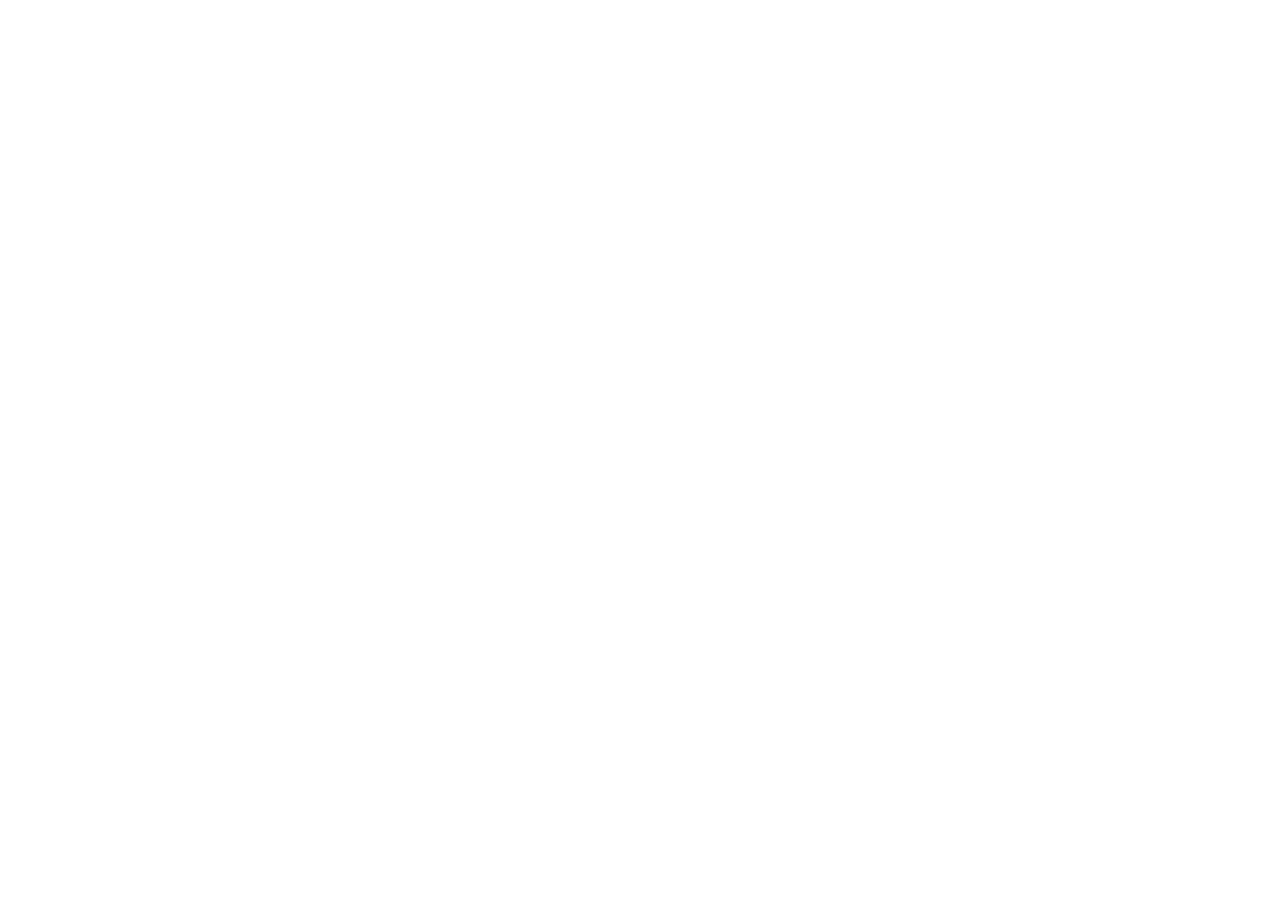
==== index.html @ 322aff42 "Creating index.html and style.css" ====
<!DOCTYPE HTML>
<html lang="pl">

<head>
	<meta charset="utf-8" />
	<title></title>
	<meta name="description" content="" />
	<meta name="keywords" content="" />
	<meta http-equiv="X-UA-Compatible" content="IE=edge,chrome=1" />
</head>


<body>

</body>
</html>
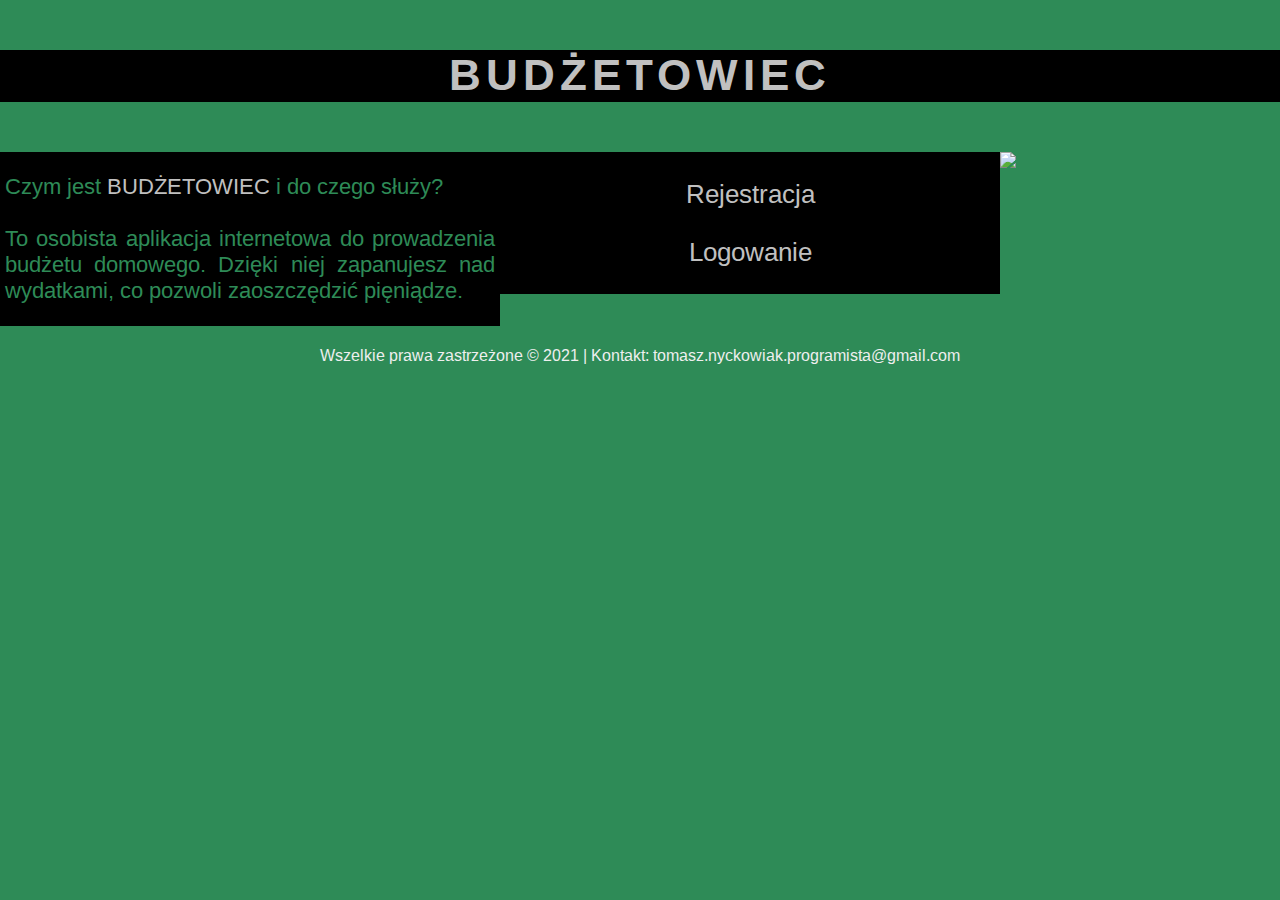
==== commit 6ccd613a: "Step one completed" ====
--- a/index.html
+++ b/index.html
@@ -3,14 +3,51 @@
 
 <head>
 	<meta charset="utf-8" />
-	<title></title>
+	<title>Aplikacja internetowa do prowadzenia budżetu domowego</title>
 	<meta name="description" content="" />
 	<meta name="keywords" content="" />
 	<meta http-equiv="X-UA-Compatible" content="IE=edge,chrome=1" />
+	
+	<link rel="stylesheet" href="style.css" type="text/css" />
+	<link rel="preconnect" href="https://fonts.gstatic.com">
+	<link href="https://fonts.googleapis.com/css2?family=Arimo:wght@400;700&display=swap" rel="stylesheet">
+	
 </head>
 
 
 <body>
 
+	<header>
+	
+		<h1>BUDŻETOWIEC</h1>
+		
+		<div id="container">
+		
+			<div id="about">
+				<p>Czym jest <span style="color: #C0C0C0;">BUDŻETOWIEC</span> i do czego służy?<br /><br />
+				To osobista aplikacja internetowa do prowadzenia budżetu domowego. Dzięki niej zapanujesz nad wydatkami, co pozwoli zaoszczędzić pięniądze.</p>				
+			</div>			
+			
+			<div id="nav">
+				<p><a href="#" title="Załóż konto!">Rejestracja</a></p>				
+				<p><a href="#" title="Zaloguj się!">Logowanie</a></p>
+			</div>
+
+			<div id="photo">
+				<img src="p1.jpg" />
+			</div>	
+		
+		</div>
+	
+	</header>
+	
+	<footer>
+	
+		<div class="info">
+			Wszelkie prawa zastrzeżone &copy; 2021 | Kontakt: tomasz.nyckowiak.programista@gmail.com
+		</div>
+		
+	</footer>
+
 </body>
 </html>--- a/style.css
+++ b/style.css
@@ -0,0 +1,89 @@
+body
+{
+	margin: 0;	
+	background-color: #2E8B57;
+	color: #efefef;
+	font-family: 'Arimo', sans-serif;	
+}
+
+h1
+{
+	text-align: center;
+	color: #C0C0C0;
+	font-size: 44px;
+	letter-spacing: 5px;
+	margin-top: 50px;
+	margin-bottom: 50px;
+	background-color: black;
+}
+
+#container
+{
+	width: 1400px;
+	margin-left: auto;
+	margin-right: auto;
+}
+
+#about
+{
+	width: 490px;
+	font-size: 22px;	
+	margin-left: auto;
+	margin-right: auto;
+	color: #2E8B57;
+	float: left;
+	background-color: black;
+	padding-left: 5px;
+	padding-right: 5px;	
+	text-align: justify;
+}
+
+#photo
+{
+	float: left;
+	margin-bottom: 10px;
+}
+
+#nav
+{
+	width: 500px;	
+	font-size: 26px;
+	text-align: center;
+	margin-left: auto;
+	margin-right: auto;
+	float: left;
+	background-color: black;
+}
+
+a:link
+{	
+	color: #C0C0C0;
+	text-decoration: none;
+}
+
+a:visited
+{
+	color: #C0C0C0;
+	text-decoration: none;
+}
+
+a:hover
+{
+	color: #FFD700;
+	text-decoration: underline;
+}
+
+a:active
+{
+	color:#C0C0C0;
+	text-decoration: none;
+}
+
+.info
+{	
+	clear: both;
+	margin-left: auto;
+	margin-right: auto;		
+	text-align: center;
+	padding: 20px;		
+}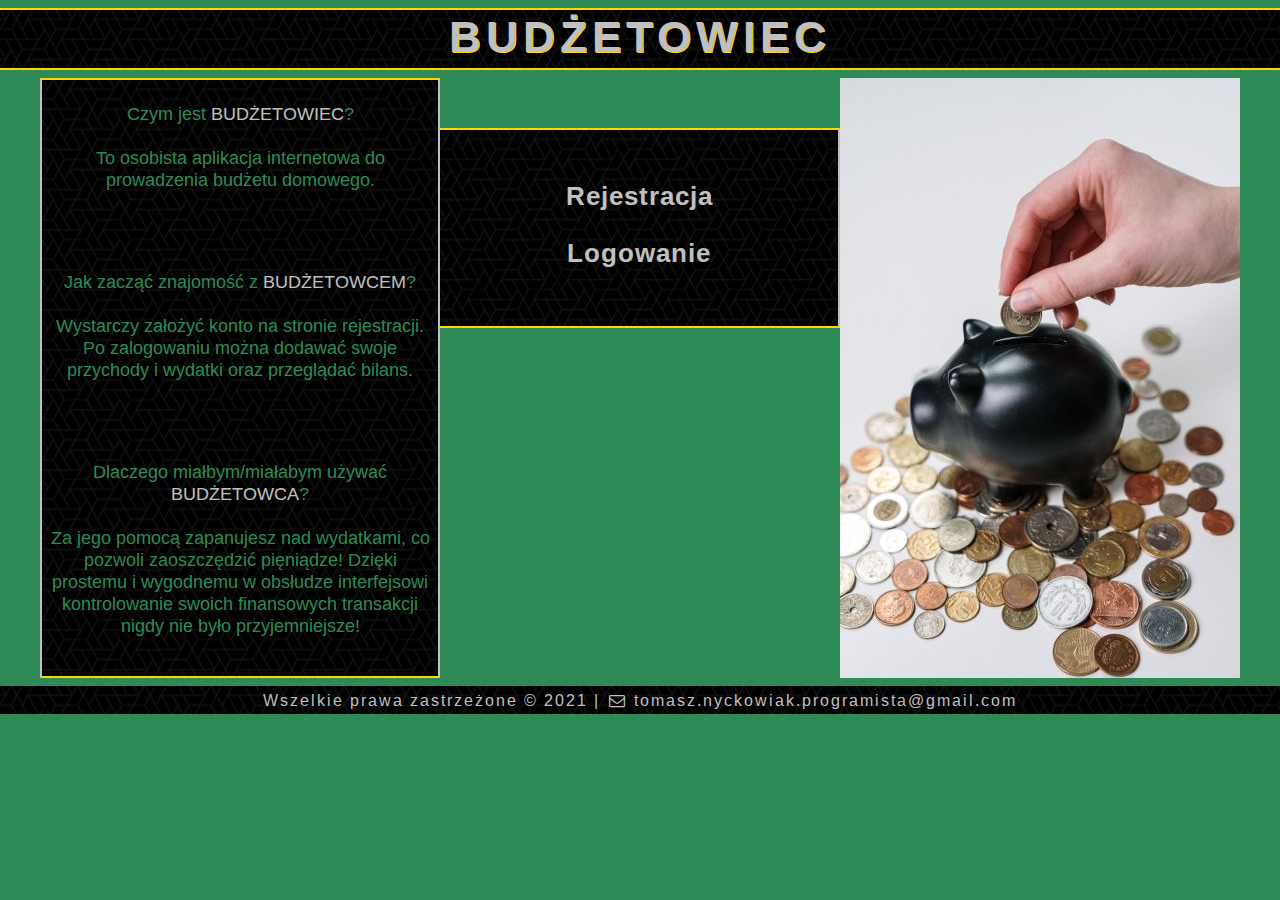
==== commit 4d1de70d: "added bunch of stuff" ====
--- a/index.html
+++ b/index.html
@@ -4,11 +4,12 @@
 <head>
 	<meta charset="utf-8" />
 	<title>Aplikacja internetowa do prowadzenia budżetu domowego</title>
-	<meta name="description" content="" />
-	<meta name="keywords" content="" />
+	<meta name="description" content="Moja pierwsza aplikacja internetowa" />
+	<meta name="keywords" content="prowadzenie budżetu, domowy budżet, budżet, jak oszczędzać, oszczędzanie, finanse, kontrola wydatków, przychody, wydatki, bilans, bilans finansowy" />
 	<meta http-equiv="X-UA-Compatible" content="IE=edge,chrome=1" />
 	
 	<link rel="stylesheet" href="style.css" type="text/css" />
+	<link rel="stylesheet" href="css/fontello.css" type="text/css" />
 	<link rel="preconnect" href="https://fonts.gstatic.com">
 	<link href="https://fonts.googleapis.com/css2?family=Arimo:wght@400;700&display=swap" rel="stylesheet">
 	
@@ -24,18 +25,22 @@
 		<div id="container">
 		
 			<div id="about">
-				<p>Czym jest <span style="color: #C0C0C0;">BUDŻETOWIEC</span> i do czego służy?<br /><br />
-				To osobista aplikacja internetowa do prowadzenia budżetu domowego. Dzięki niej zapanujesz nad wydatkami, co pozwoli zaoszczędzić pięniądze.</p>				
+				<p>Czym jest <span style="color: #C0C0C0;">BUDŻETOWIEC</span>?<br /><br />
+				To osobista aplikacja internetowa do prowadzenia budżetu domowego.</p><br /><br />
+				<p>Jak zacząć znajomość z <span style="color: #C0C0C0;">BUDŻETOWCEM</span>?<br /><br />
+				Wystarczy założyć konto na stronie rejestracji. Po zalogowaniu można dodawać swoje przychody i wydatki oraz przeglądać bilans.</p><br /><br />
+				<p>Dlaczego miałbym/miałabym używać <span style="color: #C0C0C0;">BUDŻETOWCA</span>?<br /><br />
+				Za jego pomocą zapanujesz nad wydatkami, co pozwoli zaoszczędzić pięniądze! Dzięki prostemu i wygodnemu w obsłudze interfejsowi kontrolowanie swoich finansowych transakcji nigdy nie było przyjemniejsze!</p>				
 			</div>			
 			
 			<div id="nav">
 				<p><a href="#" title="Załóż konto!">Rejestracja</a></p>				
-				<p><a href="#" title="Zaloguj się!">Logowanie</a></p>
+				<p><a href="#" title="Zaloguj się!">Logowanie</a></p>				
 			</div>
 
 			<div id="photo">
-				<img src="p1.jpg" />
-			</div>	
+				<img src="img/photo1.jpg" />
+			</div>
 		
 		</div>
 	
@@ -43,8 +48,8 @@
 	
 	<footer>
 	
-		<div class="info">
-			Wszelkie prawa zastrzeżone &copy; 2021 | Kontakt: tomasz.nyckowiak.programista@gmail.com
+		<div id="info">
+			Wszelkie prawa zastrzeżone &copy; 2021 | <i class="icon-mail"></i> tomasz.nyckowiak.programista@gmail.com
 		</div>
 		
 	</footer>
--- a/style.css
+++ b/style.css
@@ -2,57 +2,75 @@
 {
 	margin: 0;	
 	background-color: #2E8B57;
-	color: #efefef;
+	color: #C0C0C0;
 	font-family: 'Arimo', sans-serif;	
 }
 
 h1
 {
-	text-align: center;
-	color: #C0C0C0;
-	font-size: 44px;
+	height: 54px;
+	text-align: center;	
+	font-size: 44px;	
 	letter-spacing: 5px;
-	margin-top: 50px;
-	margin-bottom: 50px;
-	background-color: black;
+	margin-top: 8px;
+	margin-bottom: 8px;
+	padding: 2px;
+	/* Background pattern from subtlepatterns.com */
+	background-image: url("img/what-the-hex-dark.png");
+	text-shadow: 1px 1px 0 #FFD700;
+	border-top: 2px solid #FFD700;
+	border-bottom: 2px solid #FFD700;
 }
 
 #container
 {
-	width: 1400px;
+	width: 1200px;
 	margin-left: auto;
 	margin-right: auto;
 }
 
 #about
 {
-	width: 490px;
-	font-size: 22px;	
-	margin-left: auto;
-	margin-right: auto;
+	width: 386px;
+	height: 591px;
+	font-size: 18px;	
 	color: #2E8B57;
-	float: left;
-	background-color: black;
+	float: left;	
 	padding-left: 5px;
-	padding-right: 5px;	
-	text-align: justify;
+	padding-right: 5px;
+	padding-top: 5px;
+	text-align: center;	
+	background-image: url("img/what-the-hex-dark.png");
+	border-left: 2px solid #C0C0C0;
+	border-right: 2px solid #C0C0C0;
+	border-top: 2px solid #FFD700;
+	border-bottom: 2px solid #FFD700;
+}
+
+#nav
+{
+	width: 398px;
+	height: 146px;	
+	font-size: 26px;
+	font-weight: 700;
+	text-align: center;
+	letter-spacing: 1px;
+	margin-top: 50px;
+	padding-top: 25px;
+	padding-bottom: 25px;	
+	float: left;	
+	background-image: url("img/what-the-hex-dark.png");
+	border-top: 2px solid #FFD700;
+	border-bottom: 2px solid #FFD700;	
+	border-right: 2px solid #C0C0C0;
 }
 
 #photo
 {
+	width: 400px;
+	height: 600px;	
 	float: left;
-	margin-bottom: 10px;
-}
-
-#nav
-{
-	width: 500px;	
-	font-size: 26px;
-	text-align: center;
-	margin-left: auto;
-	margin-right: auto;
-	float: left;
-	background-color: black;
+	margin-bottom: 8px;	
 }
 
 a:link
@@ -79,11 +97,15 @@
 	text-decoration: none;
 }
 
-.info
+#info
 {	
 	clear: both;
+	font-size: 16px;
 	margin-left: auto;
-	margin-right: auto;		
+	margin-right: auto;
+	margin-bottom: 8px;
 	text-align: center;
-	padding: 20px;		
+	padding: 4px;
+	letter-spacing: 2px;
+	background-image: url("img/what-the-hex-dark.png");	
 }--- a/css/fontello.css
+++ b/css/fontello.css
@@ -0,0 +1,58 @@
+@font-face {
+  font-family: 'fontello';
+  src: url('../font/fontello.eot?55062862');
+  src: url('../font/fontello.eot?55062862#iefix') format('embedded-opentype'),
+       url('../font/fontello.woff2?55062862') format('woff2'),
+       url('../font/fontello.woff?55062862') format('woff'),
+       url('../font/fontello.ttf?55062862') format('truetype'),
+       url('../font/fontello.svg?55062862#fontello') format('svg');
+  font-weight: normal;
+  font-style: normal;
+}
+/* Chrome hack: SVG is rendered more smooth in Windozze. 100% magic, uncomment if you need it. */
+/* Note, that will break hinting! In other OS-es font will be not as sharp as it could be */
+/*
+@media screen and (-webkit-min-device-pixel-ratio:0) {
+  @font-face {
+    font-family: 'fontello';
+    src: url('../font/fontello.svg?55062862#fontello') format('svg');
+  }
+}
+*/
+ 
+ [class^="icon-"]:before, [class*=" icon-"]:before {
+  font-family: "fontello";
+  font-style: normal;
+  font-weight: normal;
+  speak: never;
+ 
+  display: inline-block;
+  text-decoration: inherit;
+  width: 1em;
+  margin-right: .2em;
+  text-align: center;
+  /* opacity: .8; */
+ 
+  /* For safety - reset parent styles, that can break glyph codes*/
+  font-variant: normal;
+  text-transform: none;
+ 
+  /* fix buttons height, for twitter bootstrap */
+  line-height: 1em;
+ 
+  /* Animation center compensation - margins should be symmetric */
+  /* remove if not needed */
+  margin-left: .2em;
+ 
+  /* you can be more comfortable with increased icons size */
+  /* font-size: 120%; */
+ 
+  /* Font smoothing. That was taken from TWBS */
+  -webkit-font-smoothing: antialiased;
+  -moz-osx-font-smoothing: grayscale;
+ 
+  /* Uncomment for 3D effect */
+  /* text-shadow: 1px 1px 1px rgba(127, 127, 127, 0.3); */
+}
+ 
+.icon-mail:before { content: '\e801'; } /* '' */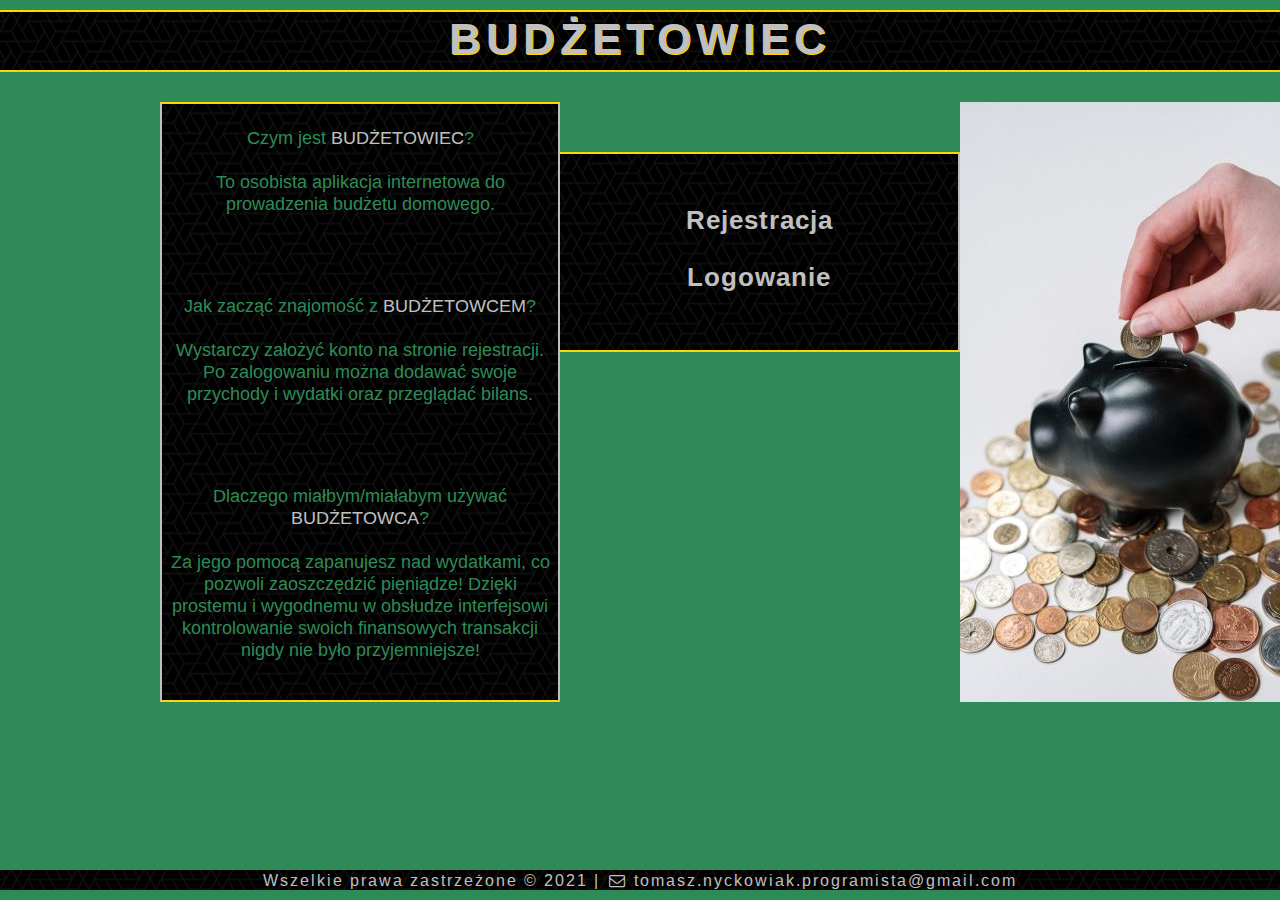
==== commit 59f88a2c: "fixed bugs" ====
--- a/index.html
+++ b/index.html
@@ -2,6 +2,7 @@
 <html lang="pl">
 
 <head>
+
 	<meta charset="utf-8" />
 	<title>Aplikacja internetowa do prowadzenia budżetu domowego</title>
 	<meta name="description" content="Moja pierwsza aplikacja internetowa" />
@@ -15,44 +16,39 @@
 	
 </head>
 
-
 <body>
 
-	<header>
-	
-		<h1>BUDŻETOWIEC</h1>
+	<div class="page-container">
 		
-		<div id="container">
+		<div class="header">BUDŻETOWIEC</div>
 		
-			<div id="about">
-				<p>Czym jest <span style="color: #C0C0C0;">BUDŻETOWIEC</span>?<br /><br />
-				To osobista aplikacja internetowa do prowadzenia budżetu domowego.</p><br /><br />
-				<p>Jak zacząć znajomość z <span style="color: #C0C0C0;">BUDŻETOWCEM</span>?<br /><br />
-				Wystarczy założyć konto na stronie rejestracji. Po zalogowaniu można dodawać swoje przychody i wydatki oraz przeglądać bilans.</p><br /><br />
-				<p>Dlaczego miałbym/miałabym używać <span style="color: #C0C0C0;">BUDŻETOWCA</span>?<br /><br />
-				Za jego pomocą zapanujesz nad wydatkami, co pozwoli zaoszczędzić pięniądze! Dzięki prostemu i wygodnemu w obsłudze interfejsowi kontrolowanie swoich finansowych transakcji nigdy nie było przyjemniejsze!</p>				
-			</div>			
-			
-			<div id="nav">
-				<p><a href="#" title="Załóż konto!">Rejestracja</a></p>				
-				<p><a href="#" title="Zaloguj się!">Logowanie</a></p>				
-			</div>
+		<main>		
+			<div id="container">
+				<div id="about">
+					<p>Czym jest <span style="color: #C0C0C0;">BUDŻETOWIEC</span>?<br /><br />
+					To osobista aplikacja internetowa do prowadzenia budżetu domowego.</p><br /><br />
+					<p>Jak zacząć znajomość z <span style="color: #C0C0C0;">BUDŻETOWCEM</span>?<br /><br />
+					Wystarczy założyć konto na stronie rejestracji. Po zalogowaniu można dodawać swoje przychody i wydatki oraz przeglądać bilans.</p><br /><br />
+					<p>Dlaczego miałbym/miałabym używać <span style="color: #C0C0C0;">BUDŻETOWCA</span>?<br /><br />
+					Za jego pomocą zapanujesz nad wydatkami, co pozwoli zaoszczędzić pięniądze! Dzięki prostemu i wygodnemu w obsłudze interfejsowi kontrolowanie swoich finansowych transakcji nigdy nie było przyjemniejsze!</p>				
+				</div>			
+				
+				<div id="nav">
+					<p><a href="rejestracja.html" title="Załóż konto!">Rejestracja</a></p>				
+					<p><a href="logowanie.html" title="Zaloguj się!">Logowanie</a></p>				
+				</div>
 
-			<div id="photo">
-				<img src="img/photo1.jpg" />
-			</div>
-		
-		</div>
-	
-	</header>
-	
-	<footer>
-	
-		<div id="info">
+				<div id="photo">
+					<img src="img/photo1.jpg" />
+				</div>
+			</div>	
+		</main>
+
+		<div class="footer">
 			Wszelkie prawa zastrzeżone &copy; 2021 | <i class="icon-mail"></i> tomasz.nyckowiak.programista@gmail.com
 		</div>
 		
-	</footer>
+	</div>
 
 </body>
 </html>--- a/style.css
+++ b/style.css
@@ -1,25 +1,26 @@
 body
-{
-	margin: 0;	
+{	
 	background-color: #2E8B57;
 	color: #C0C0C0;
-	font-family: 'Arimo', sans-serif;	
-}
-
-h1
-{
+	font-family: 'Arimo', sans-serif;
+	font-size: 18px;
+	margin: 0;
+}
+
+.header
+{	
 	height: 54px;
 	text-align: center;	
-	font-size: 44px;	
+	font-size: 44px;
+	font-weight: 700;
 	letter-spacing: 5px;
-	margin-top: 8px;
-	margin-bottom: 8px;
-	padding: 2px;
-	/* Background pattern from subtlepatterns.com */
-	background-image: url("img/what-the-hex-dark.png");
+	margin-top: 10px;	
+	padding: 2px;	
 	text-shadow: 1px 1px 0 #FFD700;
 	border-top: 2px solid #FFD700;
 	border-bottom: 2px solid #FFD700;
+	/* Background pattern from subtlepatterns.com */
+	background-image: url("img/what-the-hex-dark.png");
 }
 
 #container
@@ -27,6 +28,7 @@
 	width: 1200px;
 	margin-left: auto;
 	margin-right: auto;
+	margin-top: 30px;
 }
 
 #about
@@ -93,19 +95,470 @@
 
 a:active
 {
-	color:#C0C0C0;
+	color: #C0C0C0;
 	text-decoration: none;
 }
 
-#info
-{	
-	clear: both;
-	font-size: 16px;
-	margin-left: auto;
-	margin-right: auto;
-	margin-bottom: 8px;
-	text-align: center;
-	padding: 4px;
+			/*STYLES FOR "REJESTRACJA I LOGOWANIE"*/
+
+.inputs
+{
+	width: 400px;
+	font-size: 20px;
+	color: #2E8B57;
+	margin-left: auto;
+	margin-right: auto;
+	margin-top: 75px;
+	margin-bottom: 75px;
+	border-radius: 5px;
+	padding: 50px;
+	background-image: url("img/what-the-hex-dark.png");
+	-webkit-box-shadow: 3px 3px 30px 5px rgba(255,215,0,0.9);
+	-moz-box-shadow: 3px 3px 30px 5px rgba(255,215,0,0.9);
+	box-shadow: 3px 3px 30px 5px rgba(255,215,0,0.9);
+}
+
+input[type=text],
+input[type=email],
+input[type=password]
+{
+	width: 400px;
+	background-color: #C0C0C0;	
+	border: 2px solid #2E8B57;
+	border-radius: 5px;
+	font-size: 20px;
+	padding: 10px;
+	box-sizing: border-box;
+	outline: none;
+	margin-top: 10px;
+	margin-bottom: 10px;
+}
+
+input[type=text]:focus,
+input[type=email]:focus,
+input[type=password]:focus
+{
+	-webkit-box-shadow: 0px 0px 10px 2px rgba(255,215,0,0.9);
+	-moz-box-shadow: 0px 0px 10px 2px rgba(255,215,0,0.9);
+	box-shadow: 0px 0px 10px 2px rgba(255,215,0,0.9);
+	border: 2px solid #FFD700;
+	background-color: #40bf77;
+	color: black;
+}
+
+input[type=submit]
+{
+	width: 400px;
+	background-color: #2E8B57;
+	font-size: 22px;
+	font-weight: 700;
+	color: white;	
+	padding: 15px 15px;
+	margin-top: 50px;
+	border: none;
+	border-radius: 5px;
+	cursor: pointer;
 	letter-spacing: 2px;
+	outline: none;
+}
+
+input[type=submit]:focus
+{
+	-webkit-box-shadow: 0px 0px 15px 5px rgba(255,215,0,0.9);
+	-moz-box-shadow: 0px 0px 15px 5px rgba(255,215,0,0.9);
+	box-shadow: 0px 0px 15px 5px rgba(255,215,0,0.9);
+}
+
+input[type=submit]:hover
+{
+	background-color: #40bf77;
+	color: black;
+}
+
+input::-webkit-input-placeholder
+{
+    color: #999;
+}
+input:focus::-webkit-input-placeholder
+{
+    color: black;
+}
+/* Firefox < 19 */
+input:-moz-placeholder
+{
+    color: #999;
+}
+input:focus:-moz-placeholder
+{
+    color: black;
+}
+/* Firefox > 19 */
+input::-moz-placeholder
+{   
+	color: #999;
+}
+input:focus::-moz-placeholder
+{
+    color: black;
+}
+/* Internet Explorer 10 */
+input:-ms-input-placeholder
+{
+    color: #999;
+}
+input:focus:-ms-input-placeholder
+{
+    color: black;
+}
+
+			/*STYLES FOR "MENU GŁÓWNE"*/
+
+.page-container
+{
+	width: 100%;	
+	margin-left: auto;
+	margin-right: auto;
+	display: flex;
+	flex-direction: column;
+	min-height: 100vh;
+}
+
+main
+{
+	width: 75%;
+	margin-left: auto;
+	margin-right: auto;
+	flex: 1;
+}
+
+			/*STYLES FOR "DODAJ WYDATEK"*/
+
+.nav
+{	
+	font-size: 20px;
+	text-align: center;	
+	margin-top: 30px;	
 	background-image: url("img/what-the-hex-dark.png");	
+}
+
+ol
+{	
+	height: 50px;
+	padding: 0;
+	margin: 0;
+	list-style-type: none;	
+	display: inline-block;
+	line-height: 150%;
+}
+
+ol > li
+{
+	float: left;
+	width: 200px;
+	height: 30px;
+	margin-top: 10px;
+	margin-bottom: 10px;
+	border-right: 1px dashed #C0C0C0;
+}
+
+ol > li:first-child
+{
+	border-left: 1px dashed #C0C0C0;
+}
+
+.form
+{
+	width: 100%;
+	color: #C0C0C0;
+	font-size: 18px;
+	margin-left: auto;
+	margin-right: auto;
+	margin-top: 30px;
+	background-image: url("img/what-the-hex-dark.png");
+}
+
+.row
+{
+	margin: 20px 10px;
+	padding-top: 10px;	
+}
+
+#comment
+{
+	resize: none;
+}
+
+.onSite
+{	
+	text-shadow:
+	2px 2px 10px #FFD700,
+	-2px 2px 10px #FFD700,
+	-2px -2px 10px #FFD700,
+	2px -2px 10px #FFD700;
+}
+
+input[name="submits"]
+{
+	width: 330px;
+	margin-top: 10px;
+	margin-bottom: 10px;		
+}
+
+input[type=reset]
+{	
+	
+	cursor: pointer;	
+	margin-left: 60%;	
+}
+
+			/*STYLES FOR "PRZEGLĄDAJ BILANS"*/
+
+.choosingRange
+{
+	width: 225px;	
+	margin-top: 30px;	
+	text-align: center;
+	padding: 5px;
+	letter-spacing: 1px;
+	border-radius: 5px;
+	float: right;
+	background-image: url("img/what-the-hex-dark.png");	
+}
+
+.choosingRange > ul
+{
+	display: none;
+}
+
+.choosingRange:hover > ul
+{
+	width: 215px;
+	display: block;
+	text-align: center;
+	padding: 5px;
+	margin: 0;	
+	list-style-type: none;
+	position: absolute;
+	z-index: 100;
+}
+
+.choosingRange:hover > ul > li
+{	
+	position: relative;	
+	z-index: 100;
+	border-top: 1px dashed #C0C0C0;
+	padding: 5px 0;
+	background-image: url("img/what-the-hex-dark.png");
+}
+
+.choosingRange > ul > li:hover > a
+{
+	text-decoration: none;
+}
+
+.choosingRange:hover > a
+{
+	color: #FFD700;
+	text-decoration: none;
+}
+
+#currentMonth
+{
+	width: 496px;
+	height: 71px;
+	margin-top: 150px;
+	margin-left: auto;
+	margin-right: auto;
+	text-align: center;
+	padding: 2px;	
+	display: none;
+	background-image: url("img/what-the-hex-dark.png");
+}
+
+#previousMonth
+{
+	width: 496px;
+	height: 71px;
+	margin-top: 150px;
+	margin-left: auto;
+	margin-right: auto;
+	text-align: center;
+	padding: 2px;	
+	display: none;
+	background-image: url("img/what-the-hex-dark.png");
+}
+
+#currentYear
+{
+	width: 496px;
+	height: 71px;
+	margin-top: 150px;
+	margin-left: auto;
+	margin-right: auto;
+	text-align: center;
+	padding: 2px;	
+	display: none;
+	background-image: url("img/what-the-hex-dark.png");
+}
+
+#customizedRange
+{
+	width: 500px;
+	height: 100px;
+	margin-top: 150px;
+	margin-left: auto;
+	margin-right: auto;	
+	text-align: center;
+	padding: 10px 0;	
+	display: none;
+	background-image: url("img/what-the-hex-dark.png");
+}
+
+input[name="date1"],
+input[name="date2"]
+{
+	width: 130px;		
+}
+
+.tab
+{	
+	width: 328px;	
+	margin-top: 150px;
+	margin-left: 50px;	
+	border-left: 1px solid #C0C0C0;
+	border-right: 1px solid #C0C0C0;
+	border-top: 1px solid #FFD700;
+	border-bottom: 1px solid #FFD700;
+	float: left;
+	background-image: url("img/what-the-hex-dark.png");
+}
+
+h2
+{	
+	height: 30px;
+	color: #2E8B57;
+	text-align: center;
+	padding: 2px;
+	margin-bottom: 2px;
+	margin-top: 8px;
+	letter-spacing: 2px;	
+	background-image: url("img/what-the-hex-dark.png");	
+	border-bottom: 2px dashed #C0C0C0;
+}
+
+ul.incomes
+{	
+	float: left;	
+	list-style-type: none;
+	padding: 10px 5px;
+	text-align: right;
+	margin-left: 25px;
+	margin-top: 5px;
+	font-size: 18px;	
+}
+
+ul.incomes > li:last-child
+{
+	margin-top: 15px;	
+}
+	
+ul.category
+{	
+	float: left;	
+	list-style-type: square;
+	padding: 10px 5px;
+	text-align: right;
+	margin-left: 25px;
+	margin-top: 5px;
+	font-size: 18px;	
+}
+
+ul.category > li:nth-child(3)
+{
+	color: yellow;
+}
+
+ul.category > li:nth-child(6)
+{
+	color: purple;
+}
+
+ul.category > li:nth-child(7)
+{
+	color: #47d1d1;
+}
+
+ul.category > li:nth-child(13)
+{
+	color: #d9b38c;
+}
+
+ul.category > li:last-child
+{
+	margin-top: 15px;
+	list-style-type: none;
+}
+
+ul.money
+{
+	float: left;
+	list-style-type: none;
+	padding: 10px 0;
+	margin-top: 5px;	
+	font-size: 18px;		
+}
+
+ul.money > li:last-child
+{
+	margin-top: 15px;
+}
+
+.tab > p
+{
+	font-size: 18px;
+	text-align: center;	
+}
+
+.chart
+{	
+	background: conic-gradient(
+	yellow 0deg, yellow 68deg, 
+    purple 68deg, purple 183deg, 
+    #47d1d1 183deg, #47d1d1 215deg,
+    #d9b38c 215deg, #d9b38c 360deg);
+	border-radius: 50%;
+	float: left;
+	width: 300px;
+	height: 300px;	
+	margin-top: 150px;
+	margin-left: 50px;
+	margin-right: auto;	
+}
+
+.balance
+{	
+	width: 400px;
+	text-align: center;
+	margin-left: auto;
+	margin-right: auto;
+	margin-top: 50px;
+	margin-bottom: 10px;
+	padding-bottom: 2px;
+	border-left: 2px solid #FFD700;
+	border-right: 2px solid #FFD700;
+	border-top: 2px solid #FFD700;
+	border-bottom: 2px solid #FFD700;
+	background-image: url("img/what-the-hex-dark.png");
+}
+
+					/*STOPKA*/
+
+.footer
+{
+	font-size: 16px;	
+	text-align: center;
+	letter-spacing: 2px;
+	margin-top: 30px;
+	margin-bottom: 10px;
+	background-image: url("img/what-the-hex-dark.png");
 }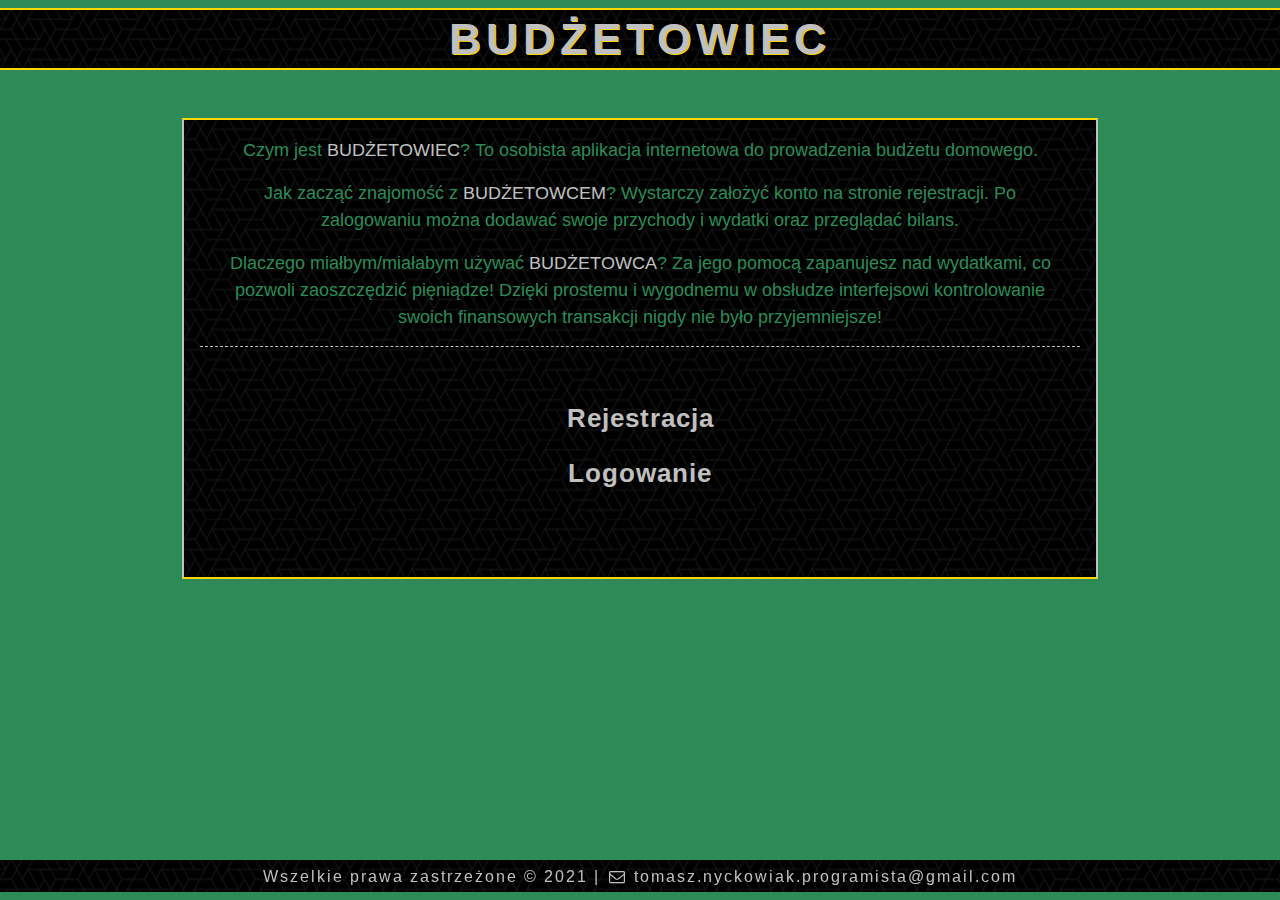
==== commit 41955808: "implementing Bootstrap" ====
--- a/index.html
+++ b/index.html
@@ -3,14 +3,19 @@
 
 <head>
 
-	<meta charset="utf-8" />
+	<meta charset="utf-8">
+	<meta name="viewport" content="width=device-width, initial-scale=1">
+	
 	<title>Aplikacja internetowa do prowadzenia budżetu domowego</title>
-	<meta name="description" content="Moja pierwsza aplikacja internetowa" />
-	<meta name="keywords" content="prowadzenie budżetu, domowy budżet, budżet, jak oszczędzać, oszczędzanie, finanse, kontrola wydatków, przychody, wydatki, bilans, bilans finansowy" />
-	<meta http-equiv="X-UA-Compatible" content="IE=edge,chrome=1" />
 	
-	<link rel="stylesheet" href="style.css" type="text/css" />
-	<link rel="stylesheet" href="css/fontello.css" type="text/css" />
+	<meta name="description" content="Moja pierwsza aplikacja internetowa">
+	<meta name="keywords" content="prowadzenie budżetu, domowy budżet, budżet, jak oszczędzać, oszczędzanie, finanse, kontrola wydatków, przychody, wydatki, bilans, bilans finansowy">
+	<meta name="author" content="Tomasz Nyćkowiak">
+	<meta http-equiv="X-UA-Compatible" content="IE=edge,chrome=1">
+	
+	<link rel="stylesheet" href="css/bootstrap.min.css">
+	<link rel="stylesheet" href="css/fontello.css" type="text/css">
+	<link rel="stylesheet" href="style.css" type="text/css">	
 	<link rel="preconnect" href="https://fonts.gstatic.com">
 	<link href="https://fonts.googleapis.com/css2?family=Arimo:wght@400;700&display=swap" rel="stylesheet">
 	
@@ -18,37 +23,53 @@
 
 <body>
 
-	<div class="page-container">
+	<header>
+	
+		<h1 class="mainHeader text-center text-uppercase mt-2 p-1">Budżetowiec</h1>
+	
+	</header>
+
+	<main>		
 		
-		<div class="header">BUDŻETOWIEC</div>
-		
-		<main>		
-			<div id="container">
-				<div id="about">
-					<p>Czym jest <span style="color: #C0C0C0;">BUDŻETOWIEC</span>?<br /><br />
-					To osobista aplikacja internetowa do prowadzenia budżetu domowego.</p><br /><br />
-					<p>Jak zacząć znajomość z <span style="color: #C0C0C0;">BUDŻETOWCEM</span>?<br /><br />
-					Wystarczy założyć konto na stronie rejestracji. Po zalogowaniu można dodawać swoje przychody i wydatki oraz przeglądać bilans.</p><br /><br />
-					<p>Dlaczego miałbym/miałabym używać <span style="color: #C0C0C0;">BUDŻETOWCA</span>?<br /><br />
-					Za jego pomocą zapanujesz nad wydatkami, co pozwoli zaoszczędzić pięniądze! Dzięki prostemu i wygodnemu w obsłudze interfejsowi kontrolowanie swoich finansowych transakcji nigdy nie było przyjemniejsze!</p>				
-				</div>			
-				
-				<div id="nav">
-					<p><a href="rejestracja.html" title="Załóż konto!">Rejestracja</a></p>				
-					<p><a href="logowanie.html" title="Zaloguj się!">Logowanie</a></p>				
+		<div class="container my-4">
+
+			<div class="row text-center mt-5 p-3 about">
+			
+				<div class="col-auto">				
+					<p>Czym jest <span style="color: #C0C0C0;">BUDŻETOWIEC</span>?
+					To osobista aplikacja internetowa do prowadzenia budżetu domowego.</p>
+					<p>Jak zacząć znajomość z <span style="color: #C0C0C0;">BUDŻETOWCEM</span>?
+					Wystarczy założyć konto na stronie rejestracji. Po zalogowaniu można dodawać swoje przychody i wydatki oraz przeglądać bilans.</p>
+					<p>Dlaczego miałbym/miałabym używać <span style="color: #C0C0C0;">BUDŻETOWCA</span>?
+					Za jego pomocą zapanujesz nad wydatkami, co pozwoli zaoszczędzić pięniądze! Dzięki prostemu i wygodnemu w obsłudze interfejsowi kontrolowanie swoich finansowych transakcji nigdy nie było przyjemniejsze!</p>			
 				</div>
 
-				<div id="photo">
-					<img src="img/photo1.jpg" />
-				</div>
-			</div>	
-		</main>
+				<div class="d-flex justify-content-center p-5 mainNav">				
+					<div class="col-auto p-1">
+						<p><a href="rejestracja.html" title="Załóż konto!">Rejestracja</a></p>				
+						<p><a href="logowanie.html" title="Zaloguj się!">Logowanie</a></p>
+					</div>	
+				</div>	
 
-		<div class="footer">
-			Wszelkie prawa zastrzeżone &copy; 2021 | <i class="icon-mail"></i> tomasz.nyckowiak.programista@gmail.com
+			</div>
+
 		</div>
 		
-	</div>
+	</main>
+	
+	<footer class="fixed-bottom">
+		
+		<div class="d-flex justify-content-center footer mt-5 mb-2 p-1">
+			<div class="col-auto">
+				Wszelkie prawa zastrzeżone &copy; 2021 | <i class="icon-mail"></i> tomasz.nyckowiak.programista@gmail.com
+			</div>			
+		</div>	
+	
+	</footer>
+	
+	<script src="https://cdn.jsdelivr.net/npm/@popperjs/core@2.9.1/dist/umd/popper.min.js" integrity="sha384-SR1sx49pcuLnqZUnnPwx6FCym0wLsk5JZuNx2bPPENzswTNFaQU1RDvt3wT4gWFG" crossorigin="anonymous"></script>
+	
+	<script src="js/bootstrap.min.js"></script>
 
 </body>
 </html>--- a/style.css
+++ b/style.css
@@ -3,19 +3,15 @@
 	background-color: #2E8B57;
 	color: #C0C0C0;
 	font-family: 'Arimo', sans-serif;
-	font-size: 18px;
-	margin: 0;
-}
-
-.header
-{	
-	height: 54px;
-	text-align: center;	
+	font-size: 18px;	
+}
+
+.mainHeader
+{	
+	height: 62px;	
 	font-size: 44px;
 	font-weight: 700;
-	letter-spacing: 5px;
-	margin-top: 10px;	
-	padding: 2px;	
+	letter-spacing: 5px;	
 	text-shadow: 1px 1px 0 #FFD700;
 	border-top: 2px solid #FFD700;
 	border-bottom: 2px solid #FFD700;
@@ -23,57 +19,50 @@
 	background-image: url("img/what-the-hex-dark.png");
 }
 
-#container
-{
-	width: 1200px;
+main
+{
+	width: 75%;
 	margin-left: auto;
 	margin-right: auto;
-	margin-top: 30px;
-}
-
-#about
-{
-	width: 386px;
-	height: 591px;
-	font-size: 18px;	
+	flex: 1;
+}
+
+.row
+{
+	margin: 20px 10px;
+	padding-top: 10px;	
+}
+
+.onSite
+{	
+	text-shadow:
+	2px 2px 10px #FFD700,
+	-2px 2px 10px #FFD700,
+	-2px -2px 10px #FFD700,
+	2px -2px 10px #FFD700;
+}
+
+			/*STYLES FOR "INDEX"*/
+
+.about
+{	
 	color: #2E8B57;
-	float: left;	
-	padding-left: 5px;
-	padding-right: 5px;
-	padding-top: 5px;
-	text-align: center;	
-	background-image: url("img/what-the-hex-dark.png");
 	border-left: 2px solid #C0C0C0;
 	border-right: 2px solid #C0C0C0;
 	border-top: 2px solid #FFD700;
-	border-bottom: 2px solid #FFD700;
-}
-
-#nav
-{
-	width: 398px;
-	height: 146px;	
+	border-bottom: 2px solid #FFD700;	
+	background-image: url("img/what-the-hex-dark.png");
+}
+
+.mainNav
+{	
 	font-size: 26px;
 	font-weight: 700;
-	text-align: center;
 	letter-spacing: 1px;
-	margin-top: 50px;
-	padding-top: 25px;
-	padding-bottom: 25px;	
-	float: left;	
-	background-image: url("img/what-the-hex-dark.png");
-	border-top: 2px solid #FFD700;
-	border-bottom: 2px solid #FFD700;	
-	border-right: 2px solid #C0C0C0;
-}
-
-#photo
-{
-	width: 400px;
-	height: 600px;	
-	float: left;
-	margin-bottom: 8px;	
-}
+	border-top: 1px dashed #C0C0C0;
+}
+
+			/*STYLES FOR "LINKS"*/
 
 a:link
 {	
@@ -102,20 +91,28 @@
 			/*STYLES FOR "REJESTRACJA I LOGOWANIE"*/
 
 .inputs
-{
-	width: 400px;
+{	
 	font-size: 20px;
 	color: #2E8B57;
-	margin-left: auto;
-	margin-right: auto;
-	margin-top: 75px;
-	margin-bottom: 75px;
-	border-radius: 5px;
-	padding: 50px;
-	background-image: url("img/what-the-hex-dark.png");
-	-webkit-box-shadow: 3px 3px 30px 5px rgba(255,215,0,0.9);
-	-moz-box-shadow: 3px 3px 30px 5px rgba(255,215,0,0.9);
+	border-radius: 5px;	
+	background-image: url("img/what-the-hex-dark.png");
 	box-shadow: 3px 3px 30px 5px rgba(255,215,0,0.9);
+}
+
+.customButton
+{
+	width: 400px;
+	background-color: #2E8B57;
+	font-size: 22px;
+	font-weight: 700;
+	color: white;
+	letter-spacing: 2px;
+}
+
+.customButton:hover
+{
+	background-color: #40bf77;
+	color: black;
 }
 
 input[type=text],
@@ -138,8 +135,6 @@
 input[type=email]:focus,
 input[type=password]:focus
 {
-	-webkit-box-shadow: 0px 0px 10px 2px rgba(255,215,0,0.9);
-	-moz-box-shadow: 0px 0px 10px 2px rgba(255,215,0,0.9);
 	box-shadow: 0px 0px 10px 2px rgba(255,215,0,0.9);
 	border: 2px solid #FFD700;
 	background-color: #40bf77;
@@ -164,8 +159,6 @@
 
 input[type=submit]:focus
 {
-	-webkit-box-shadow: 0px 0px 15px 5px rgba(255,215,0,0.9);
-	-moz-box-shadow: 0px 0px 15px 5px rgba(255,215,0,0.9);
 	box-shadow: 0px 0px 15px 5px rgba(255,215,0,0.9);
 }
 
@@ -175,241 +168,76 @@
 	color: black;
 }
 
-input::-webkit-input-placeholder
-{
-    color: #999;
-}
-input:focus::-webkit-input-placeholder
-{
-    color: black;
-}
-/* Firefox < 19 */
-input:-moz-placeholder
-{
-    color: #999;
-}
-input:focus:-moz-placeholder
-{
-    color: black;
-}
-/* Firefox > 19 */
-input::-moz-placeholder
-{   
-	color: #999;
-}
-input:focus::-moz-placeholder
-{
-    color: black;
-}
-/* Internet Explorer 10 */
-input:-ms-input-placeholder
-{
-    color: #999;
-}
-input:focus:-ms-input-placeholder
-{
-    color: black;
-}
-
 			/*STYLES FOR "MENU GŁÓWNE"*/
 
-.page-container
-{
-	width: 100%;	
+.navMenu
+{
+	width: 75%;
+	font-size: 20px;	
 	margin-left: auto;
 	margin-right: auto;
-	display: flex;
-	flex-direction: column;
-	min-height: 100vh;
-}
-
-main
-{
-	width: 75%;
-	margin-left: auto;
-	margin-right: auto;
-	flex: 1;
-}
-
-			/*STYLES FOR "DODAJ WYDATEK"*/
-
-.nav
-{	
-	font-size: 20px;
+	background-image: url("img/what-the-hex-dark.png");
+}
+
+.navbar-dark .navbar-nav .nav-link:hover
+{
+	color: #FFD700;
+	text-decoration: underline;
+}
+
+.navbar-toggler
+{
+	margin-left: 20px;	
+}
+
+.greetings
+{	
+	background-image: url("img/what-the-hex-dark.png");	
+	box-shadow: 3px 3px 30px 5px rgba(255,215,0,0.9);
+}
+
+			/*STYLES FOR "DODAJ WYDATEK I DODAJ PRZYCHÓD"*/
+
+.form
+{
+	background-image: url("img/what-the-hex-dark.png");
+}
+
+			/*STYLES FOR "PRZEGLĄDAJ BILANS"*/
+
+.choosingRange
+{
+	color: #C0C0C0;
+	letter-spacing: 1px;	
+	background-image: url("img/what-the-hex-dark.png");	
+}
+
+.choosingRange:hover
+{
+	color: #FFD700;	
+}
+
+.dropdown-menu
+{
+	background-image: url("img/what-the-hex-dark.png");
+}
+
+.dropdown-item
+{
+	color: #C0C0C0;
+}
+
+.dropdown-item:hover
+{	
+	background-color: #2E8B57;
+}
+
+#currentMonth,
+#previousMonth,
+#currentYear,
+#customizedRange
+{
 	text-align: center;	
-	margin-top: 30px;	
-	background-image: url("img/what-the-hex-dark.png");	
-}
-
-ol
-{	
-	height: 50px;
-	padding: 0;
-	margin: 0;
-	list-style-type: none;	
-	display: inline-block;
-	line-height: 150%;
-}
-
-ol > li
-{
-	float: left;
-	width: 200px;
-	height: 30px;
-	margin-top: 10px;
-	margin-bottom: 10px;
-	border-right: 1px dashed #C0C0C0;
-}
-
-ol > li:first-child
-{
-	border-left: 1px dashed #C0C0C0;
-}
-
-.form
-{
-	width: 100%;
-	color: #C0C0C0;
-	font-size: 18px;
-	margin-left: auto;
-	margin-right: auto;
-	margin-top: 30px;
-	background-image: url("img/what-the-hex-dark.png");
-}
-
-.row
-{
-	margin: 20px 10px;
-	padding-top: 10px;	
-}
-
-#comment
-{
-	resize: none;
-}
-
-.onSite
-{	
-	text-shadow:
-	2px 2px 10px #FFD700,
-	-2px 2px 10px #FFD700,
-	-2px -2px 10px #FFD700,
-	2px -2px 10px #FFD700;
-}
-
-input[name="submits"]
-{
-	width: 330px;
-	margin-top: 10px;
-	margin-bottom: 10px;		
-}
-
-input[type=reset]
-{	
-	
-	cursor: pointer;	
-	margin-left: 60%;	
-}
-
-			/*STYLES FOR "PRZEGLĄDAJ BILANS"*/
-
-.choosingRange
-{
-	width: 225px;	
-	margin-top: 30px;	
-	text-align: center;
-	padding: 5px;
-	letter-spacing: 1px;
-	border-radius: 5px;
-	float: right;
-	background-image: url("img/what-the-hex-dark.png");	
-}
-
-.choosingRange > ul
-{
-	display: none;
-}
-
-.choosingRange:hover > ul
-{
-	width: 215px;
-	display: block;
-	text-align: center;
-	padding: 5px;
-	margin: 0;	
-	list-style-type: none;
-	position: absolute;
-	z-index: 100;
-}
-
-.choosingRange:hover > ul > li
-{	
-	position: relative;	
-	z-index: 100;
-	border-top: 1px dashed #C0C0C0;
-	padding: 5px 0;
-	background-image: url("img/what-the-hex-dark.png");
-}
-
-.choosingRange > ul > li:hover > a
-{
-	text-decoration: none;
-}
-
-.choosingRange:hover > a
-{
-	color: #FFD700;
-	text-decoration: none;
-}
-
-#currentMonth
-{
-	width: 496px;
-	height: 71px;
-	margin-top: 150px;
-	margin-left: auto;
-	margin-right: auto;
-	text-align: center;
-	padding: 2px;	
-	display: none;
-	background-image: url("img/what-the-hex-dark.png");
-}
-
-#previousMonth
-{
-	width: 496px;
-	height: 71px;
-	margin-top: 150px;
-	margin-left: auto;
-	margin-right: auto;
-	text-align: center;
-	padding: 2px;	
-	display: none;
-	background-image: url("img/what-the-hex-dark.png");
-}
-
-#currentYear
-{
-	width: 496px;
-	height: 71px;
-	margin-top: 150px;
-	margin-left: auto;
-	margin-right: auto;
-	text-align: center;
-	padding: 2px;	
-	display: none;
-	background-image: url("img/what-the-hex-dark.png");
-}
-
-#customizedRange
-{
-	width: 500px;
-	height: 100px;
-	margin-top: 150px;
-	margin-left: auto;
-	margin-right: auto;	
-	text-align: center;
-	padding: 10px 0;	
 	display: none;
 	background-image: url("img/what-the-hex-dark.png");
 }
@@ -417,106 +245,45 @@
 input[name="date1"],
 input[name="date2"]
 {
-	width: 130px;		
-}
-
-.tab
-{	
-	width: 328px;	
-	margin-top: 150px;
-	margin-left: 50px;	
+	width: 130px;	
+}
+
+.modal-header,
+.modal-footer
+{
+	background-color: #2E8B57;
+}
+
+.modal-title
+{
+	font-size: 18px;	
+}
+
+.modal-body
+{
+	background-image: url("img/what-the-hex-dark.png");
+}
+
+h2
+{	
+	text-align: center;
+	letter-spacing: 2px;	
+	border-bottom: 2px dashed #C0C0C0;
+}
+
+.myTabs
+{
 	border-left: 1px solid #C0C0C0;
 	border-right: 1px solid #C0C0C0;
 	border-top: 1px solid #FFD700;
 	border-bottom: 1px solid #FFD700;
-	float: left;
-	background-image: url("img/what-the-hex-dark.png");
-}
-
-h2
-{	
-	height: 30px;
-	color: #2E8B57;
-	text-align: center;
-	padding: 2px;
-	margin-bottom: 2px;
-	margin-top: 8px;
-	letter-spacing: 2px;	
-	background-image: url("img/what-the-hex-dark.png");	
-	border-bottom: 2px dashed #C0C0C0;
-}
-
-ul.incomes
-{	
-	float: left;	
-	list-style-type: none;
-	padding: 10px 5px;
-	text-align: right;
 	margin-left: 25px;
-	margin-top: 5px;
-	font-size: 18px;	
-}
-
-ul.incomes > li:last-child
-{
-	margin-top: 15px;	
-}
-	
-ul.category
-{	
-	float: left;	
-	list-style-type: square;
-	padding: 10px 5px;
-	text-align: right;
-	margin-left: 25px;
-	margin-top: 5px;
-	font-size: 18px;	
-}
-
-ul.category > li:nth-child(3)
-{
-	color: yellow;
-}
-
-ul.category > li:nth-child(6)
-{
-	color: purple;
-}
-
-ul.category > li:nth-child(7)
-{
-	color: #47d1d1;
-}
-
-ul.category > li:nth-child(13)
-{
-	color: #d9b38c;
-}
-
-ul.category > li:last-child
-{
-	margin-top: 15px;
-	list-style-type: none;
-}
-
-ul.money
-{
-	float: left;
-	list-style-type: none;
-	padding: 10px 0;
-	margin-top: 5px;	
-	font-size: 18px;		
-}
-
-ul.money > li:last-child
-{
-	margin-top: 15px;
-}
-
-.tab > p
-{
-	font-size: 18px;
-	text-align: center;	
+	background-image: url("img/what-the-hex-dark.png");
+}
+
+ul > li:last-child
+{
+	margin-top: 20px;
 }
 
 .chart
@@ -529,21 +296,12 @@
 	border-radius: 50%;
 	float: left;
 	width: 300px;
-	height: 300px;	
-	margin-top: 150px;
-	margin-left: 50px;
-	margin-right: auto;	
+	height: 300px;
+	margin-top: 50px;
 }
 
 .balance
 {	
-	width: 400px;
-	text-align: center;
-	margin-left: auto;
-	margin-right: auto;
-	margin-top: 50px;
-	margin-bottom: 10px;
-	padding-bottom: 2px;
 	border-left: 2px solid #FFD700;
 	border-right: 2px solid #FFD700;
 	border-top: 2px solid #FFD700;
@@ -554,11 +312,192 @@
 					/*STOPKA*/
 
 .footer
-{
+{	
 	font-size: 16px;	
-	text-align: center;
 	letter-spacing: 2px;
-	margin-top: 30px;
-	margin-bottom: 10px;
-	background-image: url("img/what-the-hex-dark.png");
+	background-image: url("img/what-the-hex-dark.png");
+}
+
+					/*MEDIA*/				
+
+@media (max-width: 576px)
+{	
+	ol > li
+	{			
+		margin: 10px 20px 0px 20px;		
+		border-bottom: 1px dashed #C0C0C0;
+	}
+	
+	input[name="submits"]
+	{
+		width: 230px;
+		font-size: 18px;
+	}	
+}
+
+@media (max-width: 500px)
+{
+	.inputs
+	{
+		font-size: 12px;
+	}
+	
+	input[type=text],
+	input[type=email],
+	input[type=password]
+	{
+		width: 100px;		
+		font-size: 12px;		
+	}
+	
+	.customButton
+	{
+		width: 100px;		
+		font-size: 12px;
+		letter-spacing: normal;
+		font-weight: 400;		
+	}
+}
+
+@media (min-width:501px) and (max-width: 635px)
+{
+	.inputs
+	{
+		font-size: 16px;
+	}
+	
+	input[type=text],
+	input[type=email],
+	input[type=password]
+	{
+		width: 200px;		
+		font-size: 16px;		
+	}
+	
+	.customButton
+	{
+		width: 200px;		
+		font-size: 18px;
+		font-weight: 400;		
+		letter-spacing: normal;
+	}
+}
+
+@media (min-width: 636px) and (max-width: 768px)
+{
+	.inputs
+	{
+		font-size: 16px;
+	}
+	
+	input[type=text],
+	input[type=email],
+	input[type=password]
+	{
+		width: 300px;		
+		font-size: 16px;		
+	}
+	
+	.customButton
+	{
+		width: 300px;		
+		font-size: 18px;
+		font-weight: 400;		
+	}
+}
+
+@media (min-width: 577px) and (max-width: 768px)
+{
+	ol > li
+	{		
+		margin: 10px 20px 0px 20px;
+		border-bottom: 1px dashed #C0C0C0;
+	}
+}
+
+@media (max-width: 740px)
+{
+	.h2
+	{
+		font-size: 24px;		
+	}
+}
+
+@media (max-width: 655px)
+{
+	.h2
+	{
+		font-size: 20px;
+		letter-spacing: normal;
+	}
+	
+	ul > li
+	{
+		font-size: 16px;		
+	}
+	
+	.summary
+	{
+		font-size: 16px;
+	}
+}
+
+@media (max-width: 780px)
+{
+	.footer
+	{		
+		font-size: 14px;
+		letter-spacing: normal;
+	}	
+}
+
+@media (min-width: 769px) and (max-width: 900px)
+{	
+	ol > li
+	{		
+		border-right: 1px dashed #C0C0C0;
+	}
+	
+	ol > li:last-child
+	{	
+		border: none;
+	}	
+}
+
+@media (min-width: 901px) and (max-width: 1400px)
+{
+	ol > li
+	{
+		float: left;		
+		border-right: 1px dashed #C0C0C0;
+	}
+	
+	ol > li:last-child
+	{	
+		border: none;
+	}	
+}
+
+@media (min-width: 1401px)
+{
+	ol
+	{	
+		height: 60px;
+		list-style-type: none;	
+		display: inline-block;	
+	}
+
+	ol > li
+	{
+		float: left;
+		width: 200px;
+		height: 50px;
+		margin-top: 5px;
+		border-right: 1px dashed #C0C0C0;
+	}
+
+	ol > li:first-child
+	{	
+		border-left: 1px dashed #C0C0C0;
+	}	
 }